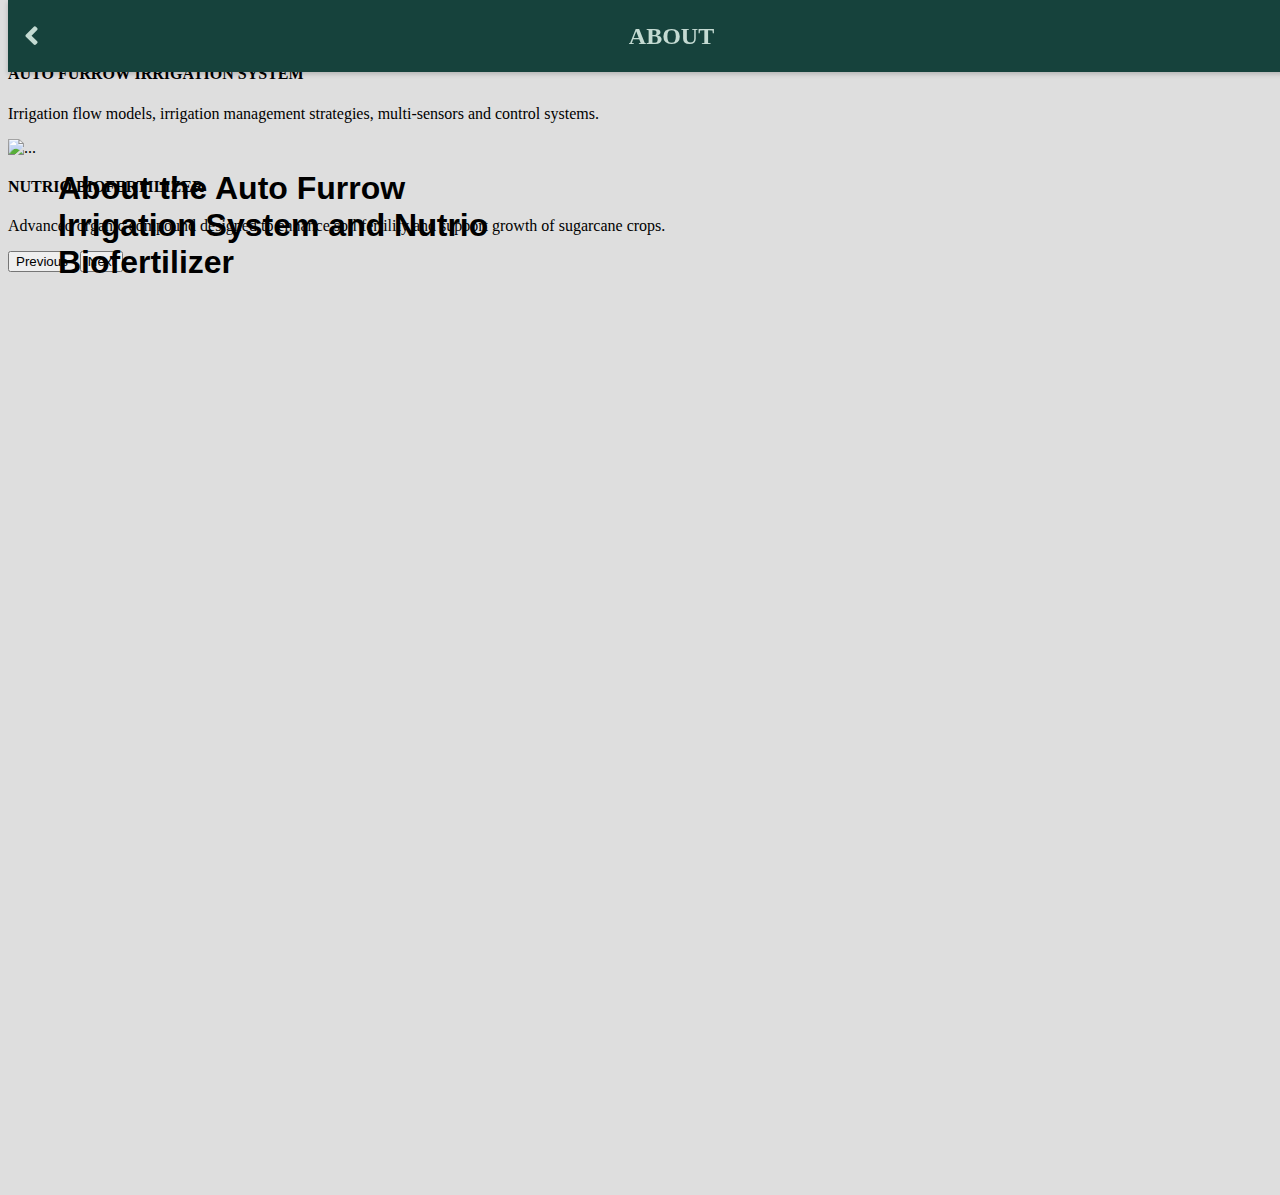
==== about.html @ 1ca25734 "html" ====
<!DOCTYPE html>
<html>
<head>
	<meta charset="utf-8">
	<meta name="viewport" content="width=device-width, initial-scale=1">
	<title>About Auto Irrigate</title>
	<link rel="stylesheet" type="text/css" href="css/style.css">
	<link rel="stylesheet" type="text/css" href="css/about.css">
	<link href="https://cdn.jsdelivr.net/npm/bootstrap@5.1.3/dist/css/bootstrap.min.css" rel="stylesheet" integrity="sha384-1BmE4kWBq78iYhFldvKuhfTAU6auU8tT94WrHftjDbrCEXSU1oBoqyl2QvZ6jIW3" crossorigin="anonymous">
    <link rel="stylesheet" href="https://cdn.jsdelivr.net/npm/bootstrap-icons@1.11.3/font/bootstrap-icons.min.css" integrity="sha256-9kPW/n5nn53j4WMRYAxe9c1rCY96Oogo/MKSVdKzPmI=" crossorigin="anonymous">
<link href="https://cdnjs.cloudflare.com/ajax/libs/font-awesome/5.15.4/css/all.min.css" rel="stylesheet">
</head>
<body>
	<nav id="project-sites-nav">
		<a href="index.php"><i class="fas fa-angle-left"></i></a>
	    <div id="project-sites-title">ABOUT</div>
	</nav>

	<div id="body-content">
        <div id="carouselExampleCaptions" class="carousel slide" data-bs-ride="carousel">
            <div class="carousel-indicators">
                <button type="button" data-bs-target="#carouselExampleCaptions" data-bs-slide-to="0" class="active" aria-current="true" aria-label="Slide 1"></button>
                <button type="button" data-bs-target="#carouselExampleCaptions" data-bs-slide-to="1" aria-label="Slide 2"></button>
                <!--<button type="button" data-bs-target="#carouselExampleCaptions" data-bs-slide-to="2" aria-label="Slide 3"></button>-->
            </div>
            <div class="carousel-inner">
                <div class="carousel-item active">
                <img src="images/carousel/image01.JPG" class="d-block w-100 carousel-img" alt="...">
                <div class="carousel-caption d-md-block">
                    <h4><b>AUTO FURROW IRRIGATION SYSTEM</b></h4>
                    <p>Irrigation flow models, irrigation management strategies, multi-sensors and control systems.</p>
                </div>
                </div>
                <!--
                <div class="carousel-item">
                <img src="images/carousel/image02.JPG" class="d-block w-100 carousel-img" alt="...">
                <div class="carousel-caption d-md-block">
                    <h5>Second slide label</h5>
                    <p>Some representative placeholder content for the second slide.</p>
                </div>
                </div>-->
                <div class="carousel-item">
                <img src="images/carousel/image03.JPG" class="d-block w-100 carousel-img" alt="...">
                <div class="carousel-caption d-md-block">
                    <h4><b>NUTRIO BIOFERTILIZER</b></h4>
                    <p>Advanced organic compound designed to enhance soil fertility and support growth of sugarcane crops.</p>
                </div>
                </div>
            </div>
            <button class="carousel-control-prev" type="button" data-bs-target="#carouselExampleCaptions" data-bs-slide="prev">
                <span class="carousel-control-prev-icon" aria-hidden="true"></span>
                <span class="visually-hidden">Previous</span>
            </button>
            <button class="carousel-control-next" type="button" data-bs-target="#carouselExampleCaptions" data-bs-slide="next">
                <span class="carousel-control-next-icon" aria-hidden="true"></span>
                <span class="visually-hidden">Next</span>
            </button>
        </div>
    </div>

    <div class="container">
        <div class="about-title text-md-start">
            <h1><strong>About the Auto Furrow Irrigation System and Nutrio Biofertilizer</strong></h1>
        </div> 
        <div class="afis fade-in">
                The <strong>Automated Furrow Irrigation System (AFIS)</strong> integrates sensors and controllers to automatically manage irrigation processes. This new technology uses real-time monitoring to ensure that water is delivered to crops at the right time in the right quantity. AFIS uses moisture sensors to turn on irrigation when the soil moisture is lower than the set Management Allowable Deficit (MAD), and it stops irrigation when the desired moisture level is reached.
            </p>
            <p>
                Additionally, soil moisture data is uploaded to the cloud for remote monitoring. A dedicated mobile 
                and web application allows users to oversee soil moisture levels detected by AFIS sensors and manually 
                override the system’s valves when needed. The application visually represents data such as moisture levels 
                and valve activity for user convenience.
            </p>
            <p>
                <strong>Nutrio Biofertilizer</strong> is a cutting-edge product containing endophytic bacteria capable 
                of fixing nitrogen. These organisms have been carefully isolated, screened, and tested to enhance 
                sugarcane growth and yield.
            </p>
        </div> 
    </div>

    <div class="benefits">
        <div class="benefits-title fade-in">
            <h1><strong>Why It Matters</strong></h1>
        </div>
        <div class="fade-in bnfts">
            <h4>AFIS Benefits:</h4>
                <ul>
                    <li><strong>Water Savings:</strong> Reduces water usage by 20%.</li>
                    <li><strong>Labor Savings:</strong> Cuts labor requirements by 40%.</li>
                    <li><strong>Energy Efficiency:</strong> Achieves 20% energy savings.</li>
                    <li><strong>Fertilizer Savings:</strong> Decreases inorganic fertilizer usage by 50%.</li>
                    <li><strong>Yield Increase:</strong> Boosts crop yields by 30% compared to conventional farming methods.</li>
                </ul>
                <h4>Nutrio Biofertilizer Benefits:</h4>
                <ul>
                    <li>Improves sugarcane growth and yield by <strong>10% to 30%</strong>.</li>
                    <li>Offers a shelf life of <strong>6 to 8 months</strong>.</li>
                    <li>Requires <strong>20 packets (2 kg)</strong> per hectare.</li>
                    <li>Reduces inorganic fertilizer usage by <strong>25% to 50%</strong>, saving farmers up to 
                        <strong>50% on nitrogen fertilizer costs</strong>.
                    </li>
                    <li>Promotes greener, healthier plants.</li>
                    <li>Safe for humans and the environment, as confirmed by toxicological studies.</li>
                </ul>
                <p>
                    Together, AFIS and Nutrio Biofertilizer empower farmers with sustainable solutions to maximize 
                    productivity, conserve resources, and reduce costs while protecting the environment.
                </p>
        </div> 
    </div>

    <div class="contacts">
        <div class="contacts-title text-md-start fade-in">
            <h1><strong>Contact Details</strong></h1>
        </div> 
        <div class="fade-in">
            <i class="bi bi-envelope"> marvin_cinense@clsu.edu.ph</i><br>
            <i class="bi bi-telephone"> +63 917 136 7400</i><br>
            <i class="bi bi-geo-alt"> Central Luzon State University<br>
              &nbsp;&nbsp;&nbsp;&nbsp;Scinece City of Muñoz, Nueva Ecija</i>
        </div> 
    </div>

    <script src="https://cdn.jsdelivr.net/npm/@popperjs/core@2.9.2/dist/umd/popper.min.js" integrity="sha384-IQsoLXl5PILFhosVNubq5LC7Qb9DXgDA9i+tQ8Zj3iwWAwPtgFTxbJ8NT4GN1R8p" crossorigin="anonymous"></script>
    <script src="https://cdn.jsdelivr.net/npm/bootstrap@5.0.2/dist/js/bootstrap.min.js" integrity="sha384-cVKIPhGWiC2Al4u+LWgxfKTRIcfu0JTxR+EQDz/bgldoEyl4H0zUF0QKbrJ0EcQF" crossorigin="anonymous"></script>
    <script>
        var myCarousel = document.querySelector('#carouselExampleCaptions')
        var carousel = new bootstrap.Carousel(myCarousel, {
        interval: 2000,
        wrap: false
        })

        document.addEventListener("DOMContentLoaded", () => {
          const fadeIns = document.querySelectorAll(".fade-in");
          const observer = new IntersectionObserver((entries, observer) => {
            entries.forEach((entry) => {
              if (entry.isIntersecting) {
                entry.target.classList.add("visible");
                observer.unobserve(entry.target); // Stop observing once visible
              }
            });
          }, {
            threshold: 0.1, // Trigger when 10% of the element is visible
          });

          fadeIns.forEach((element) => observer.observe(element));
        });
    </script>
</body>
</html>
---- css/style.css ----
body{
    background-color: #dedede;
    overflow-x: hidden;
    --primary-color: #16423C;
    --secondary-color: #6A9C89;
    --tertiary-color: #C4DAD2;
    --quinary-color: #E9EFEC;
}
.primary-color{
    color: var(--primary-color);
}
.secondary-color{
    color: var(--secondary-color);
}
.tertiary-color{
    color: var(--tertiary-color);
}
.quinary-color{
    color: var(--quinary-color);
}
.btn-primary{
    background-color: var(--primary-color);
    border-color: var(--primary-color);
}
@media screen and (max-width: 500px) {
body {
	margin: 0;
	padding: 0;
}

.login-bg{
    background-image: url(../images/sugar-cane-bg.jpg);
    background-size: cover;
    background-repeat: no-repeat;
    background-position: center;
}

#body-content{
	display: flex;
	align-items: center;
	justify-content: center;
    height: 100vh;
    width: 100vw;
}

.logo {
	display: flex;
	align-items: center;
	justify-content: center;
}

.login-textfield-bg{
    width: 380px; 
    height: auto;
}

.input-field{
  position: relative;
  margin: 10px 0;
}
.input-field input{
  width: 80%;
  height: 40px;
  border-radius: 6px;
  font-size: 16px;
  padding: 0 10px;
  border: 1px solid #80847F;
  color: #000;
  outline: none;
  background-color: #fff;
}
.input-field label{
  position: absolute;
  top: 34%;
  left: 50px;
  transform: translateY(-40%);
  color: #80847F;
  font-size: 16px;
  pointer-events: none;
  transition: 0.3s;
}
input:focus{
  border: 1px solid var(--primary-color);;
}
.input-field input:focus ~ label,
.input-field input:not(:placeholder-shown) ~ label {
  top: 0;
  left: 50px;
  font-size: 12px;
  border-radius: 7px;
  padding: 0 10px;
  color: #fff;
  background: var(--primary-color);
}

.divider {
    width: 100%; /* Set the width as needed */
    height: 2px; /* Set the thickness of the line */
    background-color: white; /* Color of the line */
    margin: 30px 0;
}

.about {
	display: flex;
	align-items: center;
	justify-content: center;
	color: white;
}

a {
	text-decoration: none;
	color: white;
}

/* Fixed Button at the Bottom */
.fixed-bottom {
    position: fixed;
    margin-bottom: 5%;
    margin-left: 10%;
    z-index: 1000;
}

.fixed-bottom i {
    font-size: 18px;
    margin-left: 50px;
}

}

/* Container for navigation */
#project-sites-nav {
    display: flex;
    align-items: center;
    justify-content: space-between; /* Ensures proper spacing */
    position: fixed;
    top: 0;
    width: 100%;
    height: 8vh; /* Keeps height consistent */
    background-color: var(--primary-color); /* Background color */
    z-index: 1000;
    padding: 0 1rem; /* Add padding for spacing on sides */
    box-shadow: 0px 2px 5px rgba(0, 0, 0, 0.2); /* Optional shadow for separation */
}

/* Title styling */
#project-sites-title {
    flex: 1; /* Makes it take the available space */
    text-align: center; /* Centers the title */
    font-size: 24px;
    font-weight: 600;
    color: var(--tertiary-color); /* Text color */
    margin: 0;
}

/* Icon styling */
.fas {
    font-size: 30px; /* Adjust icon size */
    color: var(--tertiary-color); /* Match color with title */
    cursor: pointer; /* Makes it interactive */
}

/* Optional hover effect for icon */
.fas:hover {
    color: var(--secondary-color); /* Change color on hover */
    transform: scale(1.1); /* Subtle scaling */
}

/* Mobile Responsiveness */
@media (max-width: 768px) {
    #project-sites-title {
        font-size: 20px; /* Adjust title size for smaller screens */
    }
    .fas {
        font-size: 24px; /* Adjust icon size for smaller screens */
    }
}

.btn{
  width: 80%;
  height: 40px;
  border-radius: 20px;
  font-size: 16px;
  padding: 0 10px;
}
---- css/about.css ----
.carousel-img{
    height: 65vh;
    object-fit: cover;
}
.container,
.contacts {
    width: 65%;
    align-items: left;
    margin: 0;
    padding-left: 50px;
}
.contacts {
    display: block;
    margin-bottom: 5%;
}
.about-title {
    width: 60%;
    margin-top: -15%;
    font-family: Open Sans, sans-serif;
}
.afis{
    padding-top: 3%;
}
.benefits {
    width: 65%;
    margin: 0;
    padding-right: 10%;
    margin-left: 40%;
}
.benefits-title {
    display: block;
    width: 40%;
    margin-top: 50px;
}

/* Initial hidden state */
.fade-in {
  opacity: 0;
  transform: translateY(20px); /* Start 20px below */
  transition: opacity 0.6s ease-out, transform 0.6s ease-out;
}

/* Visible state */
.fade-in.visible {
  opacity: 1;
  transform: translateY(0); /* Reset position */
}

@media screen and (max-width: 992px) {
    #body-content{
        margin-top: -120px;
    }
    .carousel-img{
        height: 50vh;
    }
    .container {
        width: 100%;
        margin: 0;
        padding: 0;
    }
    .about-title {
        display: none;
    }
    .afis {
        margin-top: -45%;
        padding: 10% 7%;
        padding-bottom: 0;
    }
    .bnfts {
        padding: 5%;
        padding-bottom: 0;
    }
    .contacts {
        width: 100%;
        padding-bottom: 50px;
        padding-left: 10%;
    }
    .benefits,
    .benefits-title{
        width: 100%;
        margin: 0;
        padding-left: 5%;
    }

    .about-title,
    .benefits-title,
    .contacts-title {
        margin-top: 5%;
    }
    .carousel-caption h4 {
        font-size: 16px;
    }
    .carousel-caption p {
        font-size: 12px;
    }
    .fade-in {
        opacity: 1; /* Make elements always visible */
        transform: translateY(0); /* Reset position */
        transition: none; /* Disable transitions */
    }
}
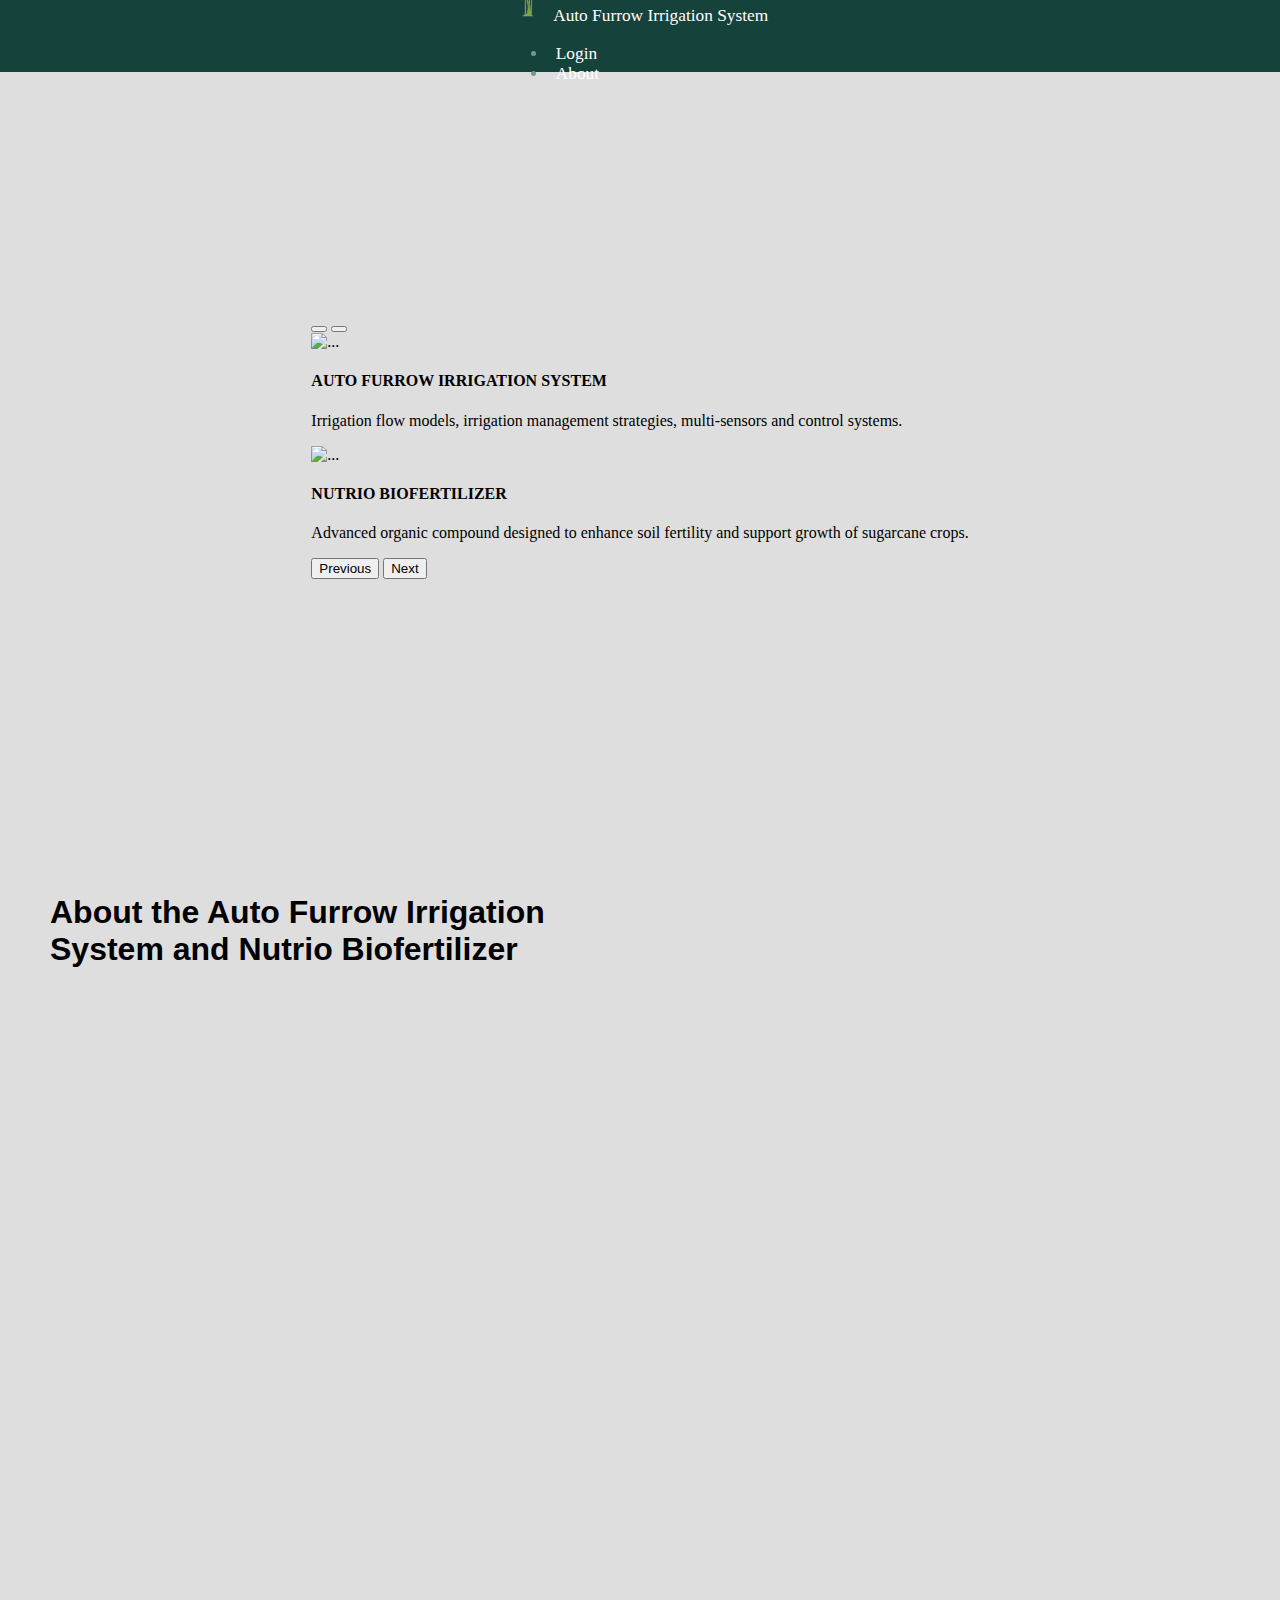
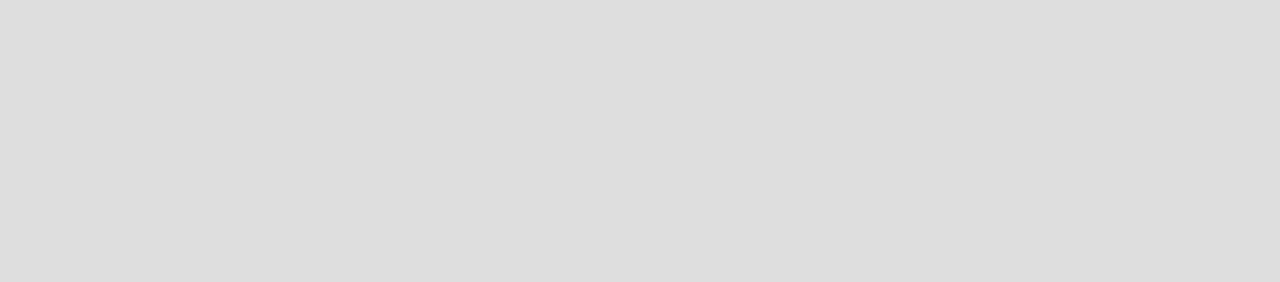
==== commit 66bf36c8: "..." ====
--- a/about.html
+++ b/about.html
@@ -12,11 +12,32 @@
 </head>
 <body>
 	<nav id="project-sites-nav">
-		<a href="index.php"><i class="fas fa-angle-left"></i></a>
+		<a href="index.html"><i class="fas fa-angle-left"></i></a>
 	    <div id="project-sites-title">ABOUT</div>
 	</nav>
 
-	<div id="body-content">
+    <nav class="navbar navbar-expand-lg navbar-custom navbar-dark fixed-top pt-1 pb-1">
+            <div class="container-fluid" style="padding: 0rem .5rem 0rem .25rem">
+                <img src="images/sugar-cane-logo.png" class="about-logo" alt="logo" width="50" style="margin-left: -.5rem;">
+                <a class="navbar-brand" href="#" style="font-size: 13pt;">Auto Furrow Irrigation System</a>
+                <div class="collapse navbar-collapse justify-content-end" id="navbarNav" style="margin-right: -.5rem;">
+                    <ul class="navbar-nav menu-items">
+                        <li class="nav-item">
+                            <div class="d-flex align-items-center" style="margin: 0rem .5rem;">
+                                <a class="nav-link active p-1" aria-current="page" href="index.html">Login</a>
+                            </div>
+                        </li>
+                        <li class="nav-item">
+                            <div class="d-flex align-items-center" style="margin: 0rem .5rem;">
+                                <a class="nav-link p-1" aria-current="page" href="about.html">About</a>
+                            </div>
+                        </li>
+                    </ul>
+                </div>
+            </div>
+        </nav>
+
+	<div id="body-content" class="d-flex">
         <div id="carouselExampleCaptions" class="carousel slide" data-bs-ride="carousel">
             <div class="carousel-indicators">
                 <button type="button" data-bs-target="#carouselExampleCaptions" data-bs-slide-to="0" class="active" aria-current="true" aria-label="Slide 1"></button>
@@ -25,7 +46,7 @@
             </div>
             <div class="carousel-inner">
                 <div class="carousel-item active">
-                <img src="images/carousel/image01.JPG" class="d-block w-100 carousel-img" alt="...">
+                <img src="images/carousel/image01.JPG" class="d-block carousel-img" alt="...">
                 <div class="carousel-caption d-md-block">
                     <h4><b>AUTO FURROW IRRIGATION SYSTEM</b></h4>
                     <p>Irrigation flow models, irrigation management strategies, multi-sensors and control systems.</p>
@@ -40,7 +61,7 @@
                 </div>
                 </div>-->
                 <div class="carousel-item">
-                <img src="images/carousel/image03.JPG" class="d-block w-100 carousel-img" alt="...">
+                <img src="images/carousel/image03.JPG" class="d-block carousel-img" alt="...">
                 <div class="carousel-caption d-md-block">
                     <h4><b>NUTRIO BIOFERTILIZER</b></h4>
                     <p>Advanced organic compound designed to enhance soil fertility and support growth of sugarcane crops.</p>
--- a/css/style.css
+++ b/css/style.css
@@ -5,6 +5,8 @@
     --secondary-color: #6A9C89;
     --tertiary-color: #C4DAD2;
     --quinary-color: #E9EFEC;
+    margin: 0;
+    padding: 0;
 }
 .primary-color{
     color: var(--primary-color);
@@ -21,11 +23,6 @@
 .btn-primary{
     background-color: var(--primary-color);
     border-color: var(--primary-color);
-}
-@media screen and (max-width: 500px) {
-body {
-	margin: 0;
-	padding: 0;
 }
 
 .login-bg{
@@ -33,153 +30,295 @@
     background-size: cover;
     background-repeat: no-repeat;
     background-position: center;
+    height: 100vh;
+}
+
+.navbar-custom{
+    background-color: var(--primary-color);
+    color: var(--secondary-color);
+}
+
+.navbar{
+    background-color: var(--primary-color); 
+    color: var(--secondary-color); 
+    height: 8vh; 
+    font-size: 13pt;
+    display: flex;
+    align-items: center;
+    justify-content: center;
+}
+
+.input-field{
+    position: relative;
+    margin: 10px 0;
+}
+
+.input-field input{
+    width: 80%;
+    height: 40px;
+    border-radius: 6px;
+    font-size: 16px;
+    padding: 0 10px;
+    border: 1px solid #80847F;
+    color: #000;
+    outline: none;
+    background-color: #fff;
+}
+
+.input-field label{
+    position: absolute;
+    top: 34%;
+    left: 50px;
+    transform: translateY(-40%);
+    color: #80847F;
+    font-size: 16px;
+    pointer-events: none;
+    transition: 0.3s;
+}
+
+input:focus{
+    border: 1px solid var(--primary-color);;
+}
+
+.input-field input:focus ~ label,
+.input-field input:not(:placeholder-shown) ~ label {
+    top: 0;
+    left: 50px;
+    font-size: 12px;
+    border-radius: 7px;
+    padding: 0 10px;
+    color: #fff;
+    background: var(--primary-color);
 }
 
 #body-content{
-	display: flex;
-	align-items: center;
-	justify-content: center;
+    display: flex;
+    align-items: center;
+    justify-content: center;
     height: 100vh;
     width: 100vw;
 }
 
-.logo {
-	display: flex;
-	align-items: center;
-	justify-content: center;
+.divider,
+.about {
+    display: none;
+}
+
+@media screen and (max-width: 500px) {
+    body {
+    	margin: 0;
+    	padding: 0;
+    }
+
+    .navbar {
+        display: none;
+    }
+
+    #body-content{
+    	display: flex;
+    	align-items: center;
+    	justify-content: center;
+        height: 100vh;
+        width: 100vw;
+    }
+
+    .logo {
+    	display: flex;
+    	align-items: center;
+    	justify-content: center;
+    }
+
+    .login-textfield-bg{
+        width: 380px; 
+        height: auto;
+        background-color: transparent !important;
+    }
+
+    .divider {
+        display: flex;
+        width: 100%; 
+        height: 2px; 
+        background-color: white; 
+        margin: 30px 0;
+    }
+
+    .about {
+    	display: flex;
+    	align-items: center;
+    	justify-content: center;
+    	color: white;
+    }
+
+    a {
+    	text-decoration: none;
+    	color: white;
+    }
+
+    /* Fixed Button at the Bottom */
+    .fixed-bottom {
+        position: fixed;
+        margin-bottom: 5%;
+        margin-left: 10%;
+        z-index: 1000;
+    }
+
+    .fixed-bottom i {
+        font-size: 18px;
+        margin-left: 50px;
+    }
+
+    .sub-box{
+        width: 90vw;
+        margin-left: 23px;
+    }
+
+    .site {
+        height: 225px;
+        margin-top: 70px;
+    }
+
+    .site2, .site3 {
+        height: 225px;
+        margin-top: 25px;
+    }
+
+    .site3 {
+        margin-bottom: 90px;
+    }
+
+    .sub-box-img-batangas{
+        background-image: url('../images/location/bspcma.jpg');
+        background-size: cover;
+    }
+
+    .table {
+        width: 100%; 
+        height: auto;
+        font-size: 14px; 
+    }
+
+    th, td {
+        width: 100px;
+        white-space: nowrap;
+    }
+
+    .responsive-card {
+        width: 100% !important;
+        margin: 0 important; 
+        padding: 0 !important; 
+        margin-top: -150px !important;
+        border: none;
+    }
+
+    .new {
+        display: flex;
+        background-color: var(--primary-color);
+        border-color: var(--primary-color);
+        color: white;
+    }
+
+    .reg-mobile-bg {
+        position: fixed; 
+        top: 0;
+        left: 0;
+        width: 100vw;
+        height: 100vh; 
+        background-size: cover; 
+        background-position: center;
+        background-repeat: no-repeat; 
+        z-index: -1; 
+        }
+
+        #data {
+        position: absolute; 
+        width: 70vh;
+        top: 10%;
+        left: 40%; 
+        transform: translateX(-50%); 
+    }
+
+    .btn{
+        width: 80%;
+        height: 40px;
+        border-radius: 20px;
+        font-size: 16px;
+        padding: 0 10px;
+        border: none !important;
+    }
+
+}
+
+#project-sites-nav {
+    display: flex;
+    align-items: center;
+    justify-content: space-between; 
+    position: fixed;
+    top: 0;
+    width: 100%;
+    height: 8vh; 
+    background-color: var(--primary-color); 
+    z-index: 1000;
+    padding: 0 1rem;
+    box-shadow: 0px 2px 5px rgba(0, 0, 0, 0.2); 
+}
+
+#project-sites-title {
+    flex: 1; 
+    text-align: center; 
+    font-size: 24px;
+    font-weight: 600;
+    color: var(--tertiary-color);
+    margin: 0;
+}
+
+.fas {
+    font-size: 30px;
+    color: var(--tertiary-color); 
+    cursor: pointer; 
+}
+
+.fas:hover {
+    color: var(--secondary-color); 
+    transform: scale(1.1); 
+}
+
+/* Mobile Responsiveness */
+@media (max-width: 768px) {
+    #project-sites-title {
+        font-size: 20px;
+    }
+    .fas {
+        font-size: 24px;
+    }
+}
+
+
+a {
+    text-decoration: none !important;
+    color: white !important;
+}
+
+a:hover {
+    color: inherit; 
+    text-decoration: none;
+}
+
+.sub-box-title{
+    padding: 5.6rem 0rem; 
+    color: #fff; 
+    font-size: 21px; 
+    font-weight: bold; 
+    background-color: rgba(0, 0, 0, 0.40); 
+    width: 100%; 
+    text-align: center;
+    border: 2px solid;
+    border-radius: 7px;
 }
 
 .login-textfield-bg{
     width: 380px; 
     height: auto;
-}
-
-.input-field{
-  position: relative;
-  margin: 10px 0;
-}
-.input-field input{
-  width: 80%;
-  height: 40px;
-  border-radius: 6px;
-  font-size: 16px;
-  padding: 0 10px;
-  border: 1px solid #80847F;
-  color: #000;
-  outline: none;
-  background-color: #fff;
-}
-.input-field label{
-  position: absolute;
-  top: 34%;
-  left: 50px;
-  transform: translateY(-40%);
-  color: #80847F;
-  font-size: 16px;
-  pointer-events: none;
-  transition: 0.3s;
-}
-input:focus{
-  border: 1px solid var(--primary-color);;
-}
-.input-field input:focus ~ label,
-.input-field input:not(:placeholder-shown) ~ label {
-  top: 0;
-  left: 50px;
-  font-size: 12px;
-  border-radius: 7px;
-  padding: 0 10px;
-  color: #fff;
-  background: var(--primary-color);
-}
-
-.divider {
-    width: 100%; /* Set the width as needed */
-    height: 2px; /* Set the thickness of the line */
-    background-color: white; /* Color of the line */
-    margin: 30px 0;
-}
-
-.about {
-	display: flex;
-	align-items: center;
-	justify-content: center;
-	color: white;
-}
-
-a {
-	text-decoration: none;
-	color: white;
-}
-
-/* Fixed Button at the Bottom */
-.fixed-bottom {
-    position: fixed;
-    margin-bottom: 5%;
-    margin-left: 10%;
-    z-index: 1000;
-}
-
-.fixed-bottom i {
-    font-size: 18px;
-    margin-left: 50px;
-}
-
-}
-
-/* Container for navigation */
-#project-sites-nav {
-    display: flex;
-    align-items: center;
-    justify-content: space-between; /* Ensures proper spacing */
-    position: fixed;
-    top: 0;
-    width: 100%;
-    height: 8vh; /* Keeps height consistent */
-    background-color: var(--primary-color); /* Background color */
-    z-index: 1000;
-    padding: 0 1rem; /* Add padding for spacing on sides */
-    box-shadow: 0px 2px 5px rgba(0, 0, 0, 0.2); /* Optional shadow for separation */
-}
-
-/* Title styling */
-#project-sites-title {
-    flex: 1; /* Makes it take the available space */
-    text-align: center; /* Centers the title */
-    font-size: 24px;
-    font-weight: 600;
-    color: var(--tertiary-color); /* Text color */
-    margin: 0;
-}
-
-/* Icon styling */
-.fas {
-    font-size: 30px; /* Adjust icon size */
-    color: var(--tertiary-color); /* Match color with title */
-    cursor: pointer; /* Makes it interactive */
-}
-
-/* Optional hover effect for icon */
-.fas:hover {
-    color: var(--secondary-color); /* Change color on hover */
-    transform: scale(1.1); /* Subtle scaling */
-}
-
-/* Mobile Responsiveness */
-@media (max-width: 768px) {
-    #project-sites-title {
-        font-size: 20px; /* Adjust title size for smaller screens */
-    }
-    .fas {
-        font-size: 24px; /* Adjust icon size for smaller screens */
-    }
-}
-
-.btn{
-  width: 80%;
-  height: 40px;
-  border-radius: 20px;
-  font-size: 16px;
-  padding: 0 10px;
-}
-
+    background-color: #fff; 
+    opacity: .7;
+    overflow-x: auto;
+}--- a/css/about.css
+++ b/css/about.css
@@ -1,5 +1,6 @@
 .carousel-img{
     height: 65vh;
+    width: 100vw;
     object-fit: cover;
 }
 .container,
@@ -15,7 +16,7 @@
 }
 .about-title {
     width: 60%;
-    margin-top: -15%;
+    margin-top: -12%;
     font-family: Open Sans, sans-serif;
 }
 .afis{
@@ -36,14 +37,25 @@
 /* Initial hidden state */
 .fade-in {
   opacity: 0;
-  transform: translateY(20px); /* Start 20px below */
+  transform: translateY(20px);
   transition: opacity 0.6s ease-out, transform 0.6s ease-out;
 }
 
-/* Visible state */
 .fade-in.visible {
   opacity: 1;
-  transform: translateY(0); /* Reset position */
+  transform: translateY(0); 
+}
+
+.fas {
+    display: none;
+}
+
+#carouselExampleCaptions {
+    margin-top: -150px;
+}
+
+#project-sites-nav {
+    display: none;
 }
 
 @media screen and (max-width: 992px) {
@@ -52,11 +64,13 @@
     }
     .carousel-img{
         height: 50vh;
+        margin-top: 150px !important;
     }
     .container {
         width: 100%;
         margin: 0;
         padding: 0;
+        margin-top: 90px;
     }
     .about-title {
         display: none;
@@ -94,8 +108,46 @@
         font-size: 12px;
     }
     .fade-in {
-        opacity: 1; /* Make elements always visible */
-        transform: translateY(0); /* Reset position */
-        transition: none; /* Disable transitions */
+        opacity: 1;
+        transform: translateY(0);
+        transition: none; 
+    }
+
+    .carousel-control-prev,
+    .carousel-control-next {
+        margin-top: 150px !important;
+    }
+}
+
+@media (max-width: 500px) {
+    .navbar-custom {
+        display: none !important;
+    }
+
+    #project-sites-nav {
+        display: flex;
+        align-items: center;
+        justify-content: space-between; 
+        position: fixed;
+        top: 0;
+        width: 100%;
+        height: 8vh; 
+        background-color: var(--primary-color); 
+        z-index: 1000;
+        padding: 0 1rem;
+        box-shadow: 0px 2px 5px rgba(0, 0, 0, 0.2); 
+    }
+
+    #project-sites-title {
+        flex: 1; 
+        text-align: center; 
+        font-size: 24px;
+        font-weight: 600;
+        color: var(--tertiary-color);
+        margin: 0;
+    }
+
+    .container {
+        margin-top: 10px !important;
     }
 }